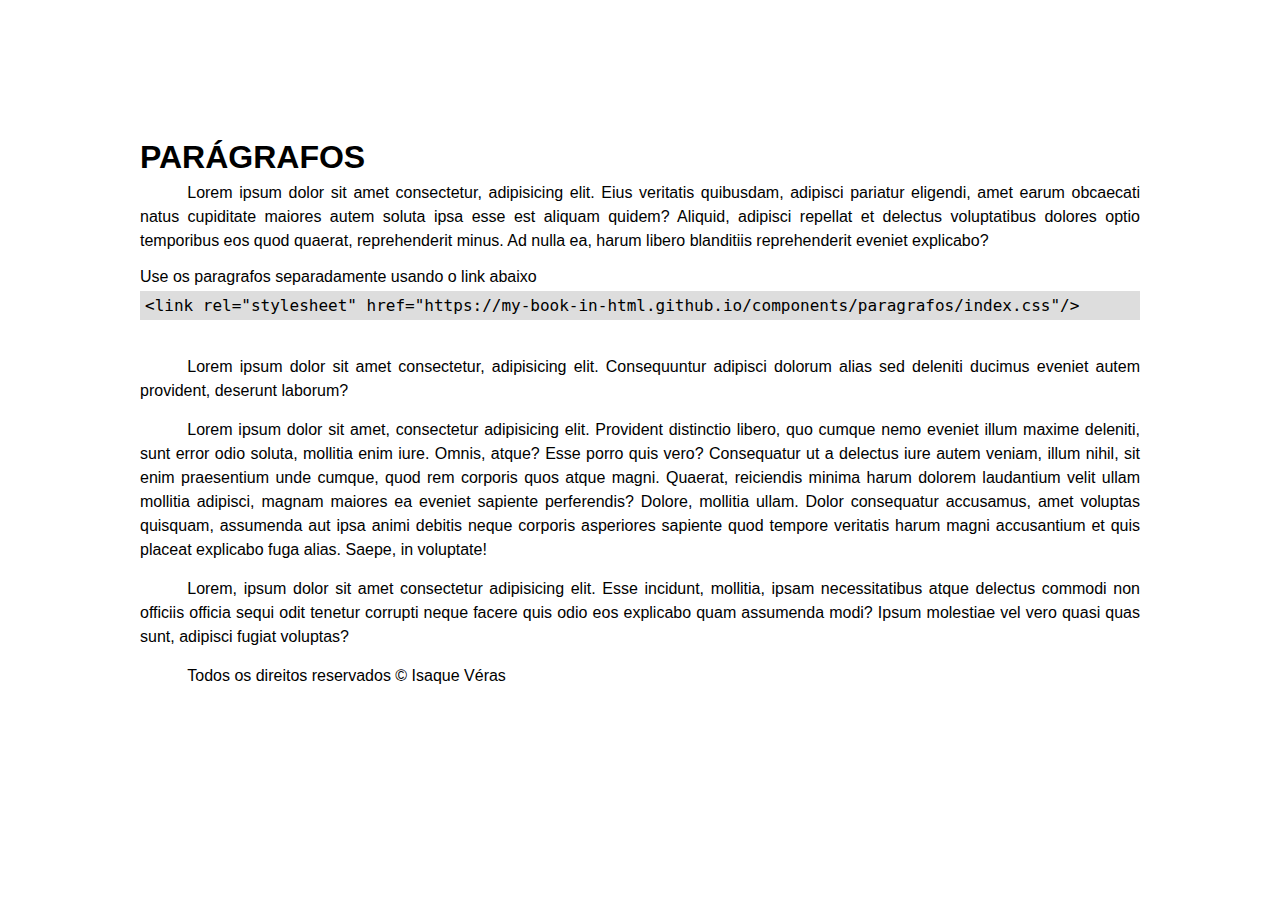
==== components/paragrafos/index.html @ 6b9c58bf "first commit" ====
<!DOCTYPE html>
<html lang="pt-BR">
<head>
  <meta charset="UTF-8">
  <meta http-equiv="X-UA-Compatible" content="IE=edge">
  <meta name="viewport" content="width=device-width, initial-scale=1.0">
  <meta name="author" content="Isaque Véras de Oliveira">
  <title>My book in html - Parágrafo</title>
  <link rel="stylesheet" href="../../index.css">
  <link rel="stylesheet" href="index.css">
</head>
<body>
  <div class="container">
    <header>
      <h1>Parágrafos</h1>
      <p>Lorem ipsum dolor sit amet consectetur, adipisicing elit. Eius veritatis quibusdam, adipisci pariatur eligendi, amet earum obcaecati natus cupiditate maiores autem soluta ipsa esse est aliquam quidem? Aliquid, adipisci repellat et delectus voluptatibus dolores optio temporibus eos quod quaerat, reprehenderit minus. Ad nulla ea, harum libero blanditiis reprehenderit eveniet explicabo?</p>
      
      Use os paragrafos separadamente usando o link abaixo
      <pre>&lt;link rel="stylesheet" href="https://my-book-in-html.github.io/components/paragrafos/index.css"/&gt;</pre>
    </header>
      
    <article>
      <p>Lorem ipsum dolor sit amet consectetur, adipisicing elit. Consequuntur adipisci dolorum alias sed deleniti ducimus eveniet autem provident, deserunt laborum?</p>
      <p>Lorem ipsum dolor sit amet, consectetur adipisicing elit. Provident distinctio libero, quo cumque nemo eveniet illum maxime deleniti, sunt error odio soluta, mollitia enim iure. Omnis, atque? Esse porro quis vero? Consequatur ut a delectus iure autem veniam, illum nihil, sit enim praesentium unde cumque, quod rem corporis quos atque magni. Quaerat, reiciendis minima harum dolorem laudantium velit ullam mollitia adipisci, magnam maiores ea eveniet sapiente perferendis? Dolore, mollitia ullam. Dolor consequatur accusamus, amet voluptas quisquam, assumenda aut ipsa animi debitis neque corporis asperiores sapiente quod tempore veritatis harum magni accusantium et quis placeat explicabo fuga alias. Saepe, in voluptate!</p>
      <p>Lorem, ipsum dolor sit amet consectetur adipisicing elit. Esse incidunt, mollitia, ipsam necessitatibus atque delectus commodi non officiis officia sequi odit tenetur corrupti neque facere quis odio eos explicabo quam assumenda modi? Ipsum molestiae vel vero quasi quas sunt, adipisci fugiat voluptas?</p>
    </article>
   
    <footer>
      <p>Todos os direitos reservados &copy; Isaque Véras</p>
    </footer>
  </div>
</body>
</html>
---- index.css ----
/* 
  Zerando a margin e padding de tudo
*/
* {
  margin: 0;
  padding: 0;
  box-sizing: border-box;
}

/* 
  Estilo do corpo da página
*/
body {
  display: flex;
  flex-direction: column;
  align-items: center;
  font-family: 'Arial', 'san-serif';
  font-size: 12pt;
  padding: 20px;
}

/* 
  Container da página
*/
body .container {
  max-width: 1000px;
  width: 100%;
  margin-top: 3cm;
  margin-bottom: 2cm;
  margin-left: 2cm;
  margin-right: 2cm;
}

/* 
  Estilo do header e rodapé
*/
body header, footer {
  margin-bottom: 20px;
  padding-bottom: 10px;
}

/* 
  Estilo de titulos
*/
body h1, h2, h3, h4, h5, h6 {
  font-style: normal;
  font-weight: bold;
  text-transform: uppercase;
  line-height: 1.5;
}

/* 
  Titulo com a font 'Times New Roman'
*/
body h1.font-tnr, h2.font-tnr, h3.font-tnr, 
h4.font-tnr, h5.font-tnr, h6.font-tnr {
  font-family: 'Times New Roman';
}

/* 
  Tamanho do subtitulo
*/
body h2 {
  font-size: 14pt;
}

/* 
  Margin da esquerda da primeira linha do paragrafo
*/
body p::first-letter {
  margin-left: 1.25cm;
}

pre {
  background-color: #ddd;
  padding: 5px;
  margin: 5px 0;
}
---- components/paragrafos/index.css ----
/* 
  Estilo de um paragrafo
*/
body p {
  text-align: justify;
  font-style: normal;
  line-height: 1.5;
  margin-bottom: 15px;
}
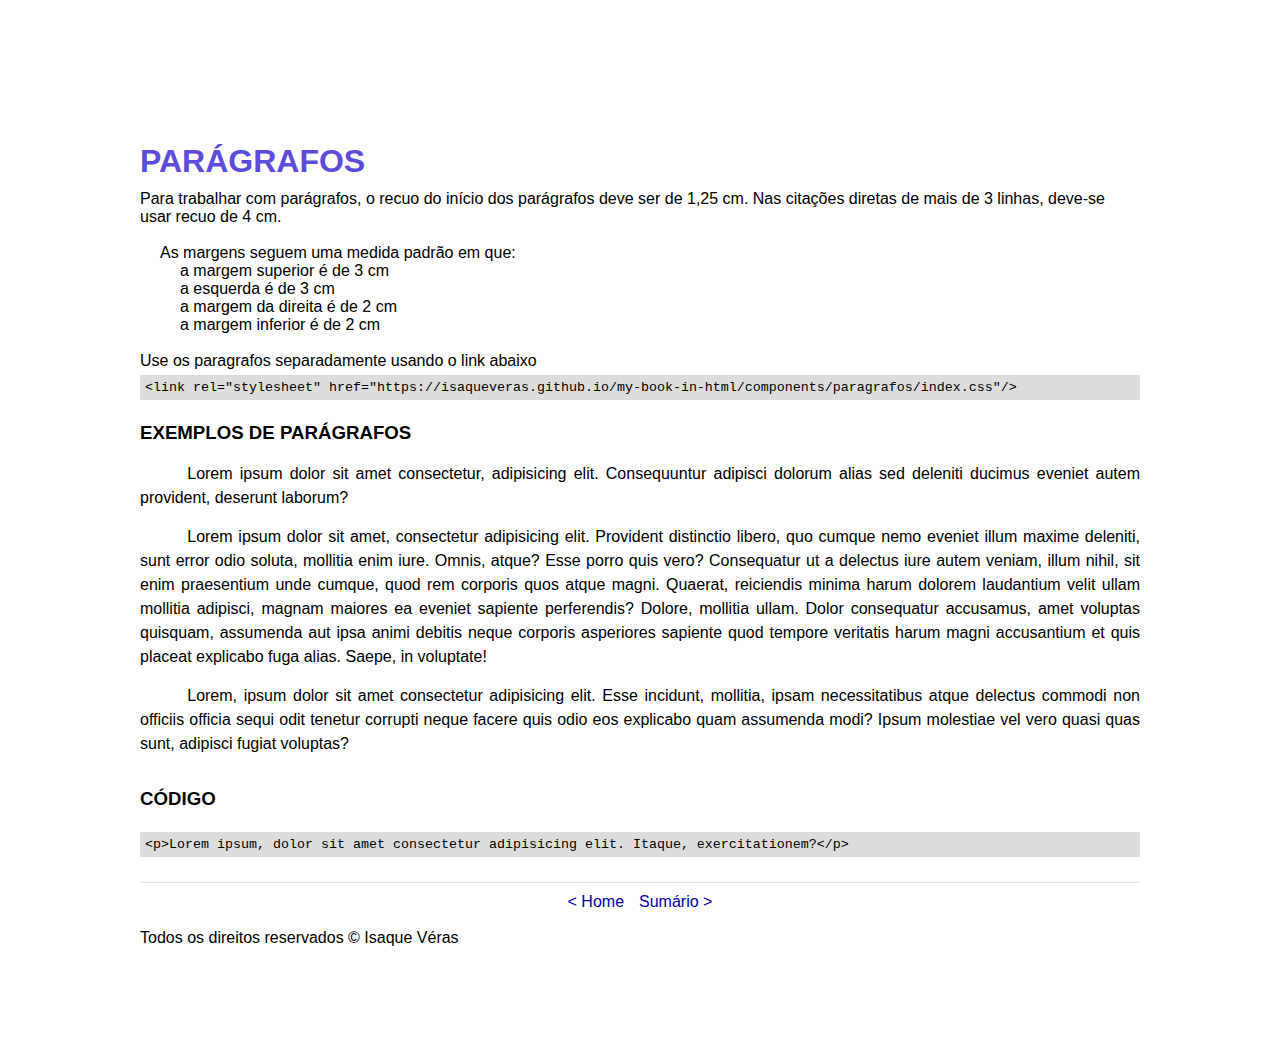
==== commit 11d6b5fe: "[BOOK-6389] Pagina Paragrafos finalizado" ====
--- a/components/paragrafos/index.html
+++ b/components/paragrafos/index.html
@@ -6,27 +6,49 @@
   <meta name="viewport" content="width=device-width, initial-scale=1.0">
   <meta name="author" content="Isaque Véras de Oliveira">
   <title>My book in html - Parágrafo</title>
+  <link rel="stylesheet" href="index.css">
+  <link rel="stylesheet" href="../sumario/index.css">
+  <link rel="stylesheet" href="../link/index.css">
   <link rel="stylesheet" href="../../index.css">
-  <link rel="stylesheet" href="index.css">
+  <link rel="stylesheet" href="../../global.css">
 </head>
 <body>
   <div class="container">
     <header>
-      <h1>Parágrafos</h1>
-      <p>Lorem ipsum dolor sit amet consectetur, adipisicing elit. Eius veritatis quibusdam, adipisci pariatur eligendi, amet earum obcaecati natus cupiditate maiores autem soluta ipsa esse est aliquam quidem? Aliquid, adipisci repellat et delectus voluptatibus dolores optio temporibus eos quod quaerat, reprehenderit minus. Ad nulla ea, harum libero blanditiis reprehenderit eveniet explicabo?</p>
-      
-      Use os paragrafos separadamente usando o link abaixo
-      <pre>&lt;link rel="stylesheet" href="https://my-book-in-html.github.io/components/paragrafos/index.css"/&gt;</pre>
+      <h1><span class="cor-principal">Parágrafos</span></h1>
+      Para trabalhar com parágrafos, o recuo do início dos parágrafos deve ser de 1,25 cm. Nas citações diretas de mais de 3 linhas, deve-se usar recuo de 4 cm. <br /><br />
     </header>
       
     <article>
+      <ul>
+        <li>As margens seguem uma medida padrão em que:
+          <ul>
+            <li>a margem superior é de 3 cm</li>
+            <li>a esquerda é de 3 cm</li>
+            <li>a margem da direita é de 2 cm</li>
+            <li>a margem inferior é de 2 cm</li>
+          </ul>
+        </li>
+      </ul>
+      
+      <br />Use os paragrafos separadamente usando o link abaixo
+      <pre>&lt;link rel="stylesheet" href="https://isaqueveras.github.io/my-book-in-html/components/paragrafos/index.css"/&gt;</pre>
+
+      <h2>Exemplos de parágrafos</h2>
       <p>Lorem ipsum dolor sit amet consectetur, adipisicing elit. Consequuntur adipisci dolorum alias sed deleniti ducimus eveniet autem provident, deserunt laborum?</p>
       <p>Lorem ipsum dolor sit amet, consectetur adipisicing elit. Provident distinctio libero, quo cumque nemo eveniet illum maxime deleniti, sunt error odio soluta, mollitia enim iure. Omnis, atque? Esse porro quis vero? Consequatur ut a delectus iure autem veniam, illum nihil, sit enim praesentium unde cumque, quod rem corporis quos atque magni. Quaerat, reiciendis minima harum dolorem laudantium velit ullam mollitia adipisci, magnam maiores ea eveniet sapiente perferendis? Dolore, mollitia ullam. Dolor consequatur accusamus, amet voluptas quisquam, assumenda aut ipsa animi debitis neque corporis asperiores sapiente quod tempore veritatis harum magni accusantium et quis placeat explicabo fuga alias. Saepe, in voluptate!</p>
       <p>Lorem, ipsum dolor sit amet consectetur adipisicing elit. Esse incidunt, mollitia, ipsam necessitatibus atque delectus commodi non officiis officia sequi odit tenetur corrupti neque facere quis odio eos explicabo quam assumenda modi? Ipsum molestiae vel vero quasi quas sunt, adipisci fugiat voluptas?</p>
+    
+      <h2>Código</h2>
+      <pre id="codigo">&lt;p&gt;Lorem ipsum, dolor sit amet consectetur adipisicing elit. Itaque, exercitationem?&lt;/p&gt;</pre>
     </article>
    
     <footer>
-      <p>Todos os direitos reservados &copy; Isaque Véras</p>
+      <div class="links-footer">
+        <a href="/index.html">&lt; Home</a>
+        <a href="/components/sumario/index.html">Sumário &gt;</a>
+      </div>
+      <br />Todos os direitos reservados &copy; Isaque Véras
     </footer>
   </div>
 </body>
--- a/components/paragrafos/index.css
+++ b/components/paragrafos/index.css
@@ -4,6 +4,6 @@
 body p {
   text-align: justify;
   font-style: normal;
-  line-height: 1.5;
+  line-height: 1.5cm;
   margin-bottom: 15px;
 }--- a/components/sumario/index.css
+++ b/components/sumario/index.css
@@ -0,0 +1,14 @@
+/* 
+  Formatando os subitens de uma lista
+*/
+ol > li {
+  margin-left: 20px;
+}
+
+/* 
+  Formatação da lista `ul`
+*/
+body ul > li {
+  list-style: none;
+  margin-left: 20px;
+}
--- a/components/link/index.css
+++ b/components/link/index.css
@@ -0,0 +1,7 @@
+/* 
+  Estilizando o link
+*/
+body a {
+  color: rgb(0, 0, 163);
+  text-decoration: none;
+}--- a/index.css
+++ b/index.css
@@ -29,14 +29,6 @@
   margin-bottom: 2cm;
   margin-left: 2cm;
   margin-right: 2cm;
-}
-
-/* 
-  Estilo do header e rodapé
-*/
-body header, footer {
-  margin-bottom: 20px;
-  padding-bottom: 10px;
 }
 
 /* 
@@ -75,4 +67,5 @@
   background-color: #ddd;
   padding: 5px;
   margin: 5px 0;
+  font-size: 10pt;
 }--- a/global.css
+++ b/global.css
@@ -0,0 +1,125 @@
+:root {
+  --cor-principal: #5D4BDB;
+  --cor-secundaria: #43388F;
+  --cor-terciario: #B7DB40;
+  --cor-quaternaria: #DB3598;
+  --cor-quintuario: #8F1B60;
+}
+
+/* 
+  Zerando a margin e padding de tudo
+*/
+* {
+  margin: 0;
+  padding: 0;
+  box-sizing: border-box;
+}
+
+/* 
+  Estilo do corpo da página
+*/
+body {
+  display: flex;
+  flex-direction: column;
+  align-items: center;
+  font-family: 'Arial', 'san-serif';
+  font-size: 12pt;
+  padding: 20px;
+}
+
+/* 
+  Container da página
+*/
+body .container {
+  max-width: 1000px;
+  width: 100%;
+  margin-top: 3cm;
+  margin-bottom: 2cm;
+  margin-left: 2cm;
+  margin-right: 2cm;
+}
+
+/* 
+  Estilo do rodapé
+*/
+body footer {
+  border-top: 1px solid #ddd;
+  margin-top: 25px;
+  padding-top: 10px;
+}
+
+/* 
+  Estilo de titulos
+*/
+body h1, h2, h3, h4, h5, h6 {
+  font-style: normal;
+  font-weight: bold;
+  text-transform: uppercase;
+  line-height: 1.5cm;
+}
+
+/* 
+  Titulo com a font 'Times New Roman'
+*/
+body h1.font-tnr, h2.font-tnr, h3.font-tnr, 
+h4.font-tnr, h5.font-tnr, h6.font-tnr {
+  font-family: 'Times New Roman';
+}
+
+/* 
+  Tamanho do subtitulo
+*/
+body h2 {
+  font-size: 14pt;
+}
+
+/* 
+  Estilo de um paragrafo
+*/
+body p {
+  text-align: justify;
+  font-style: normal;
+  line-height: 1.5;
+}
+
+/* 
+  Margin da esquerda da primeira linha do paragrafo
+*/
+body p::first-letter {
+  margin-left: 1.25cm;
+}
+
+/* 
+  Cores
+*/
+.cor-principal {
+  color: var(--cor-principal);
+}
+
+.cor-secundaria {
+  color: var(--cor-secundaria);
+}
+
+.cor-terciario {
+  color: var(--cor-terciario);
+}
+
+.cor-quaternaria {
+  color: var(--cor-quaternaria);
+}
+
+.cor-quintuario {
+  color: var(--cor-quintuario);
+}
+
+/* 
+  Links do footer
+*/
+div.links-footer {
+  display: flex;
+  justify-content: center;
+}
+
+div.links-footer a:first-of-type {
+  margin-right: 15px;
+}